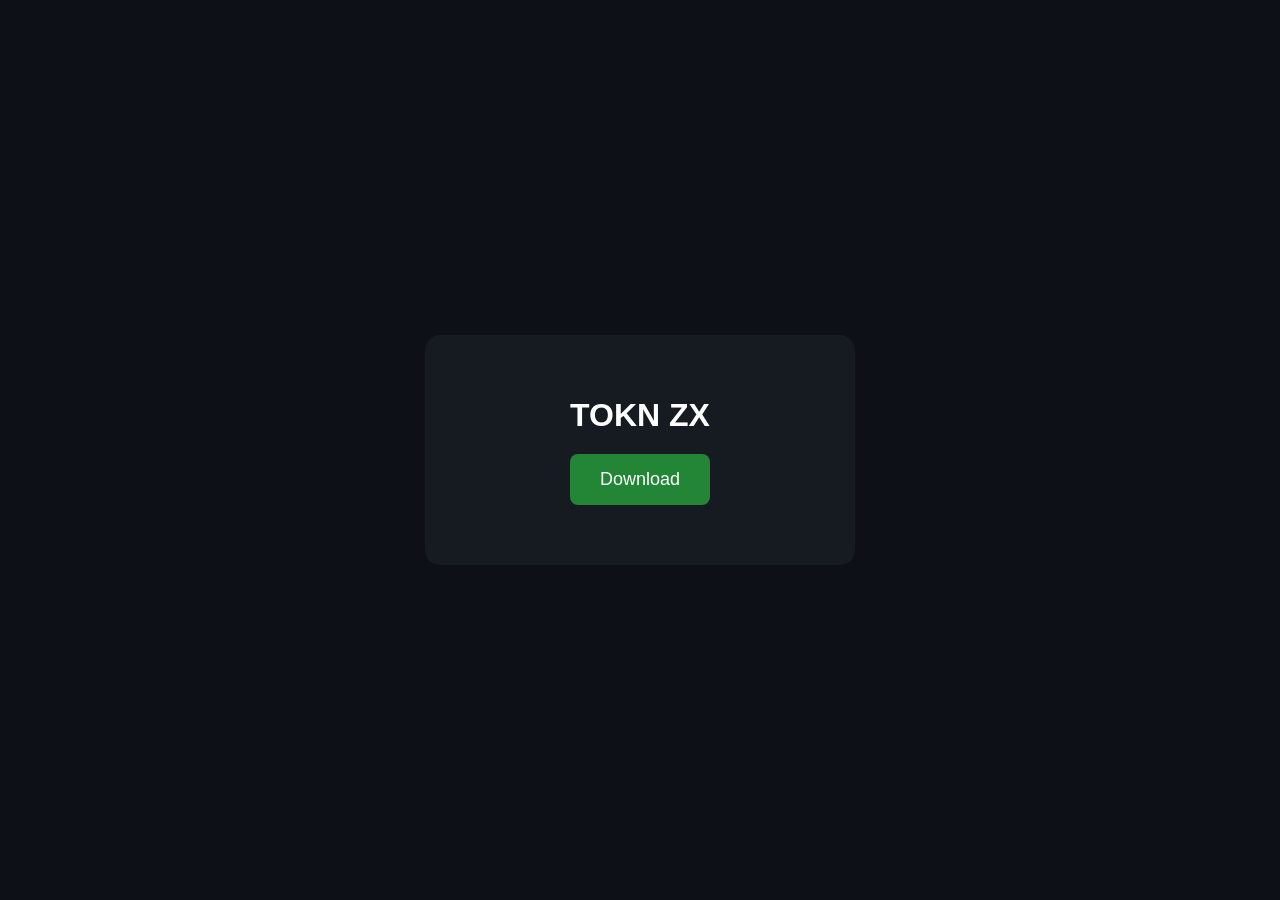
==== index.html @ 8aca33ef "Create index.html" ====
<!DOCTYPE html>
<html lang="en">
<head>
<meta charset="UTF-8">
<meta name="viewport" content="width=device-width, initial-scale=1.0">
<title>TOKN ZX Download</title>

<style>
body{
    margin:0;
    background:#0d1117;
    color:white;
    font-family:Arial;
    display:flex;
    justify-content:center;
    align-items:center;
    height:100vh;
}

.box{
    background:#161b22;
    padding:40px;
    border-radius:15px;
    text-align:center;
    width:350px;
}

button{
    background:#238636;
    color:white;
    border:none;
    padding:15px 30px;
    border-radius:8px;
    cursor:pointer;
    font-size:18px;
}

button:hover{
    background:#2ea043;
}

#continue{
    display:none;
    margin-top:20px;
}

h1{
    margin-bottom:20px;
}

#timer{
    font-size:40px;
    margin:20px;
}
</style>

</head>
<body>

<div class="box">

<h1>TOKN ZX</h1>

<button onclick="start()">Download</button>

<div id="timer"></div>

<button id="continue" onclick="location.href='https://www.youtube.com/@YOURCHANNEL'">
Continue
</button>

</div>

<script>

function start(){

let time=20;

document.querySelector("button").style.display="none";

timer.innerHTML=time;

let x=setInterval(function(){

time--;

timer.innerHTML=time;

if(time<=0){

clearInterval(x);

timer.innerHTML="✔ Ready";

document.getElementById("continue").style.display="inline-block";

}

},1000);

}

</script>

</body>
</html>
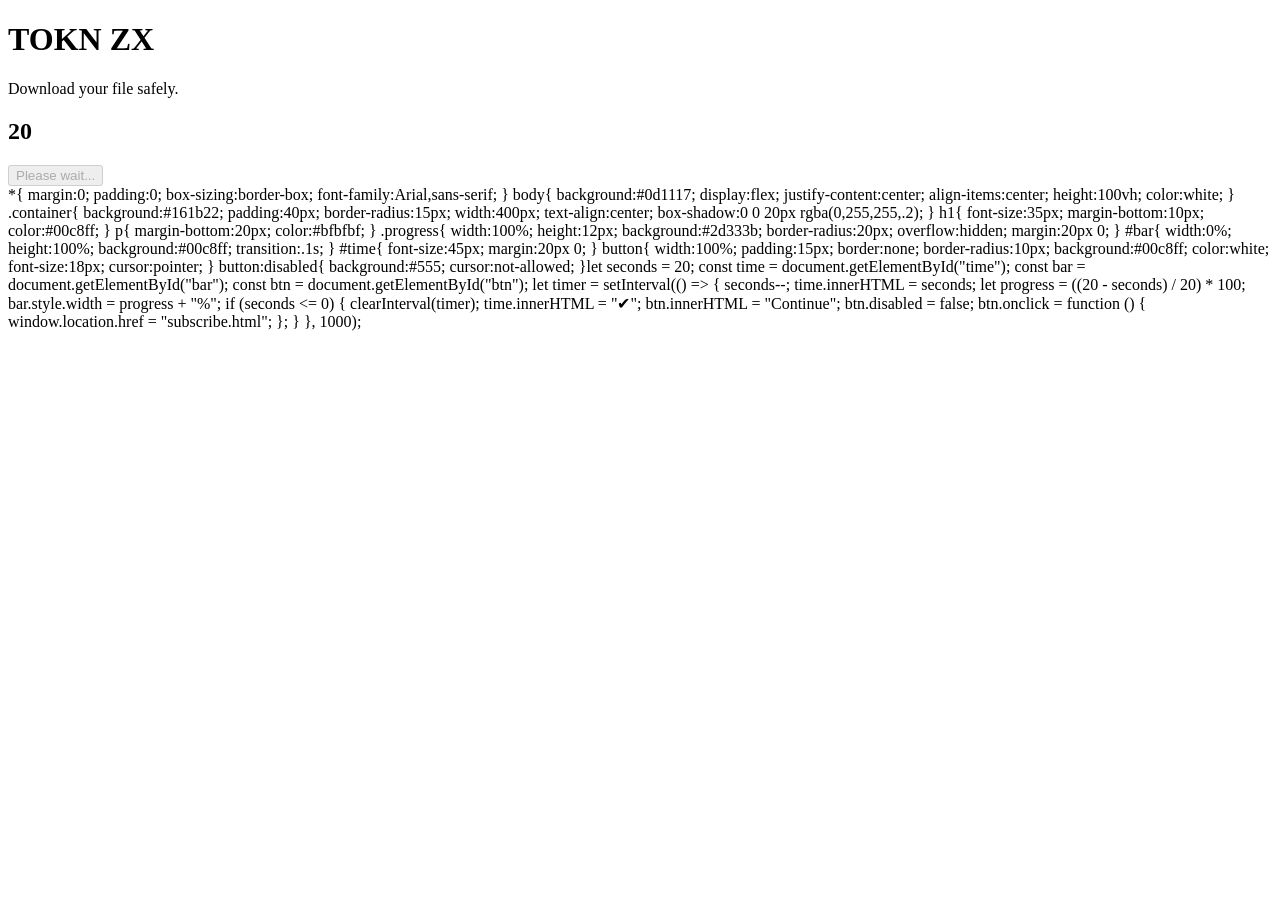
==== commit c448e7d7: "Update index.html" ====
--- a/index.html
+++ b/index.html
@@ -5,103 +5,128 @@
 <meta name="viewport" content="width=device-width, initial-scale=1.0">
 <title>TOKN ZX Download</title>
 
-<style>
-body{
-    margin:0;
-    background:#0d1117;
-    color:white;
-    font-family:Arial;
-    display:flex;
-    justify-content:center;
-    align-items:center;
-    height:100vh;
+<link rel="stylesheet" href="style.css">
+</head>
+<body>
+
+<div class="container">
+
+<h1>TOKN ZX</h1>
+
+<p>Download your file safely.</p>
+
+<div class="progress">
+<div id="bar"></div>
+</div>
+
+<h2 id="time">20</h2>
+
+<button id="btn" disabled>Please wait...</button>
+
+</div>
+
+<script src="script.js"></script>
+
+</body>
+</html>*{
+margin:0;
+padding:0;
+box-sizing:border-box;
+font-family:Arial,sans-serif;
 }
 
-.box{
-    background:#161b22;
-    padding:40px;
-    border-radius:15px;
-    text-align:center;
-    width:350px;
+body{
+background:#0d1117;
+display:flex;
+justify-content:center;
+align-items:center;
+height:100vh;
+color:white;
+}
+
+.container{
+background:#161b22;
+padding:40px;
+border-radius:15px;
+width:400px;
+text-align:center;
+box-shadow:0 0 20px rgba(0,255,255,.2);
+}
+
+h1{
+font-size:35px;
+margin-bottom:10px;
+color:#00c8ff;
+}
+
+p{
+margin-bottom:20px;
+color:#bfbfbf;
+}
+
+.progress{
+width:100%;
+height:12px;
+background:#2d333b;
+border-radius:20px;
+overflow:hidden;
+margin:20px 0;
+}
+
+#bar{
+width:0%;
+height:100%;
+background:#00c8ff;
+transition:.1s;
+}
+
+#time{
+font-size:45px;
+margin:20px 0;
 }
 
 button{
-    background:#238636;
-    color:white;
-    border:none;
-    padding:15px 30px;
-    border-radius:8px;
-    cursor:pointer;
-    font-size:18px;
+width:100%;
+padding:15px;
+border:none;
+border-radius:10px;
+background:#00c8ff;
+color:white;
+font-size:18px;
+cursor:pointer;
 }
 
-button:hover{
-    background:#2ea043;
-}
+button:disabled{
+background:#555;
+cursor:not-allowed;
+}let seconds = 20;
 
-#continue{
-    display:none;
-    margin-top:20px;
-}
+const time = document.getElementById("time");
+const bar = document.getElementById("bar");
+const btn = document.getElementById("btn");
 
-h1{
-    margin-bottom:20px;
-}
+let timer = setInterval(() => {
 
-#timer{
-    font-size:40px;
-    margin:20px;
-}
-</style>
+    seconds--;
 
-</head>
-<body>
+    time.innerHTML = seconds;
 
-<div class="box">
+    let progress = ((20 - seconds) / 20) * 100;
+    bar.style.width = progress + "%";
 
-<h1>TOKN ZX</h1>
+    if (seconds <= 0) {
 
-<button onclick="start()">Download</button>
+        clearInterval(timer);
 
-<div id="timer"></div>
+        time.innerHTML = "✔";
 
-<button id="continue" onclick="location.href='https://www.youtube.com/@YOURCHANNEL'">
-Continue
-</button>
+        btn.innerHTML = "Continue";
+        btn.disabled = false;
 
-</div>
+        btn.onclick = function () {
+            window.location.href = "subscribe.html";
+        };
 
-<script>
+    }
 
-function start(){
-
-let time=20;
-
-document.querySelector("button").style.display="none";
-
-timer.innerHTML=time;
-
-let x=setInterval(function(){
-
-time--;
-
-timer.innerHTML=time;
-
-if(time<=0){
-
-clearInterval(x);
-
-timer.innerHTML="✔ Ready";
-
-document.getElementById("continue").style.display="inline-block";
-
-}
-
-},1000);
-
-}
-
-</script>
-
-</body>
-</html>
+}, 1000);
